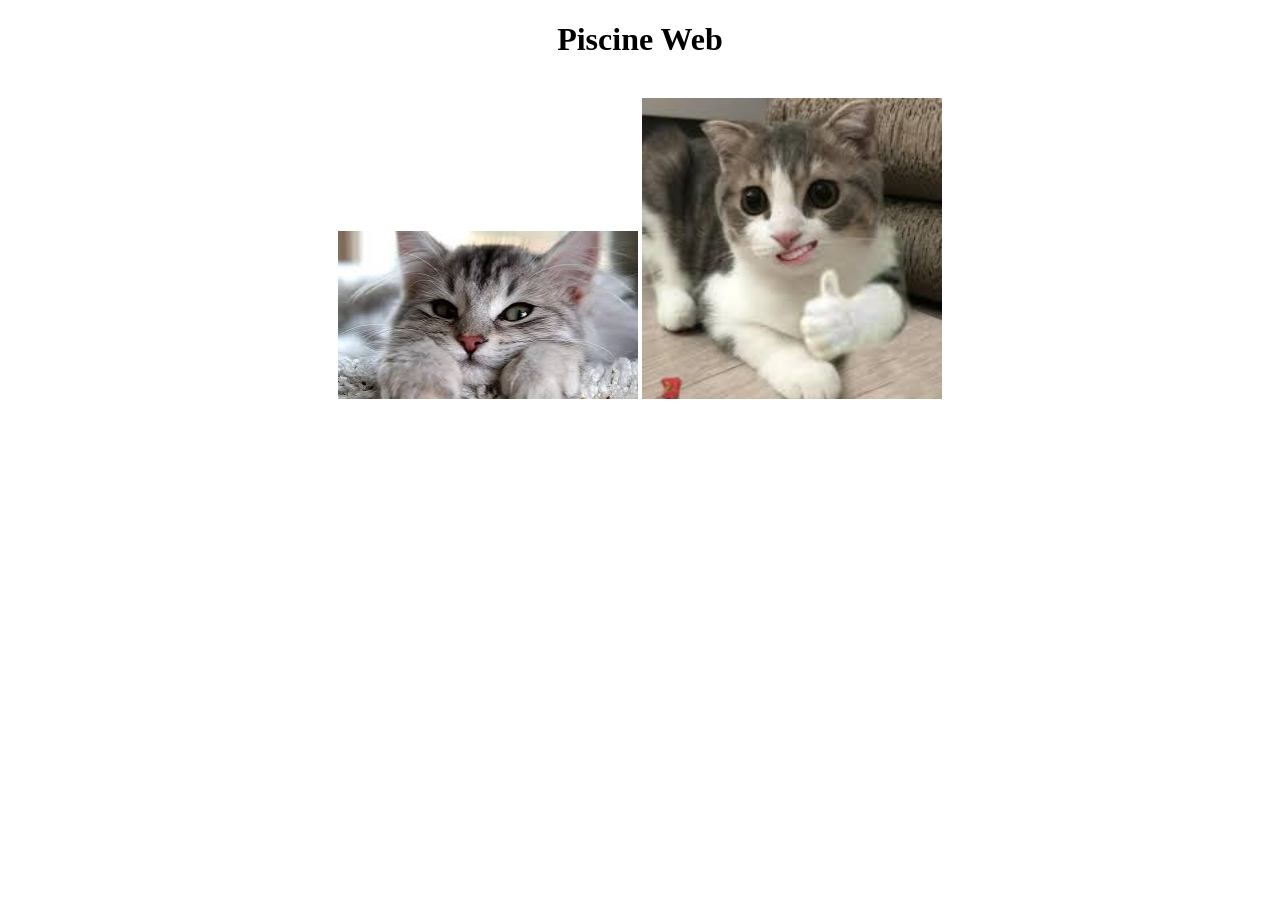
==== cell01/ex02/piscineweb.html @ 1c53b816 "add file" ====
<!DOCTYPE html>
<html lang="en">
<head>
    <meta charset="UTF-8">
    <meta name="viewport" content="width=device-width, initial-scale=1.0">
    <title>Document</title>
</head>
<body>
    <center><h1>Piscine Web</h1><br>
        <img src="[data-uri]" alt="รูปแมวน่ารัก" width="300">
        <img src="[data-uri]" alt="รูปแมวน่ารัก" width="300">
    </center>
</body>
</html>
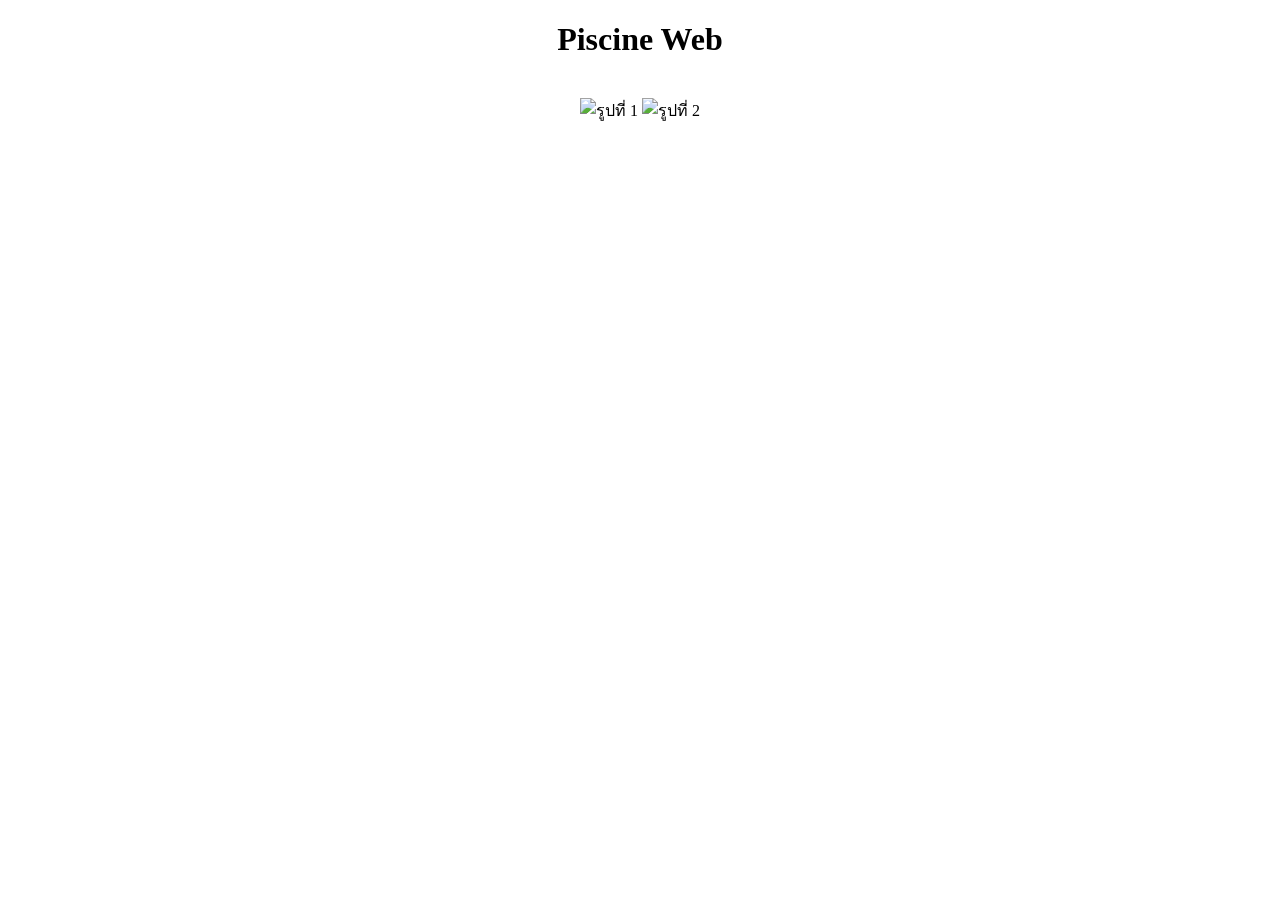
==== commit 24ece64b: "change image" ====
--- a/cell01/ex02/piscineweb.html
+++ b/cell01/ex02/piscineweb.html
@@ -7,8 +7,10 @@
 </head>
 <body>
     <center><h1>Piscine Web</h1><br>
-        <img src="[data-uri]" alt="รูปแมวน่ารัก" width="300">
-        <img src="[data-uri]" alt="รูปแมวน่ารัก" width="300">
+        <img src="https://encrypted-tbn0.gstatic.com/images?q=tbn:ANd9GcRwUP8FeTCOUY4yd13k0fkQ7wtYZ-3sKveOqTsrtB7CeS6ul5pkAXiW_zg&s=10" alt="รูปที่ 1">
+        <img src="https://encrypted-tbn0.gstatic.com/images?q=tbn:ANd9GcQ-xfInCbYhl4cG54bFgIgdix-RTkIOFaD6_lDpr5INjw&s=10" alt="รูปที่ 2">
+    
     </center>
 </body>
-</html>+</html>
+
